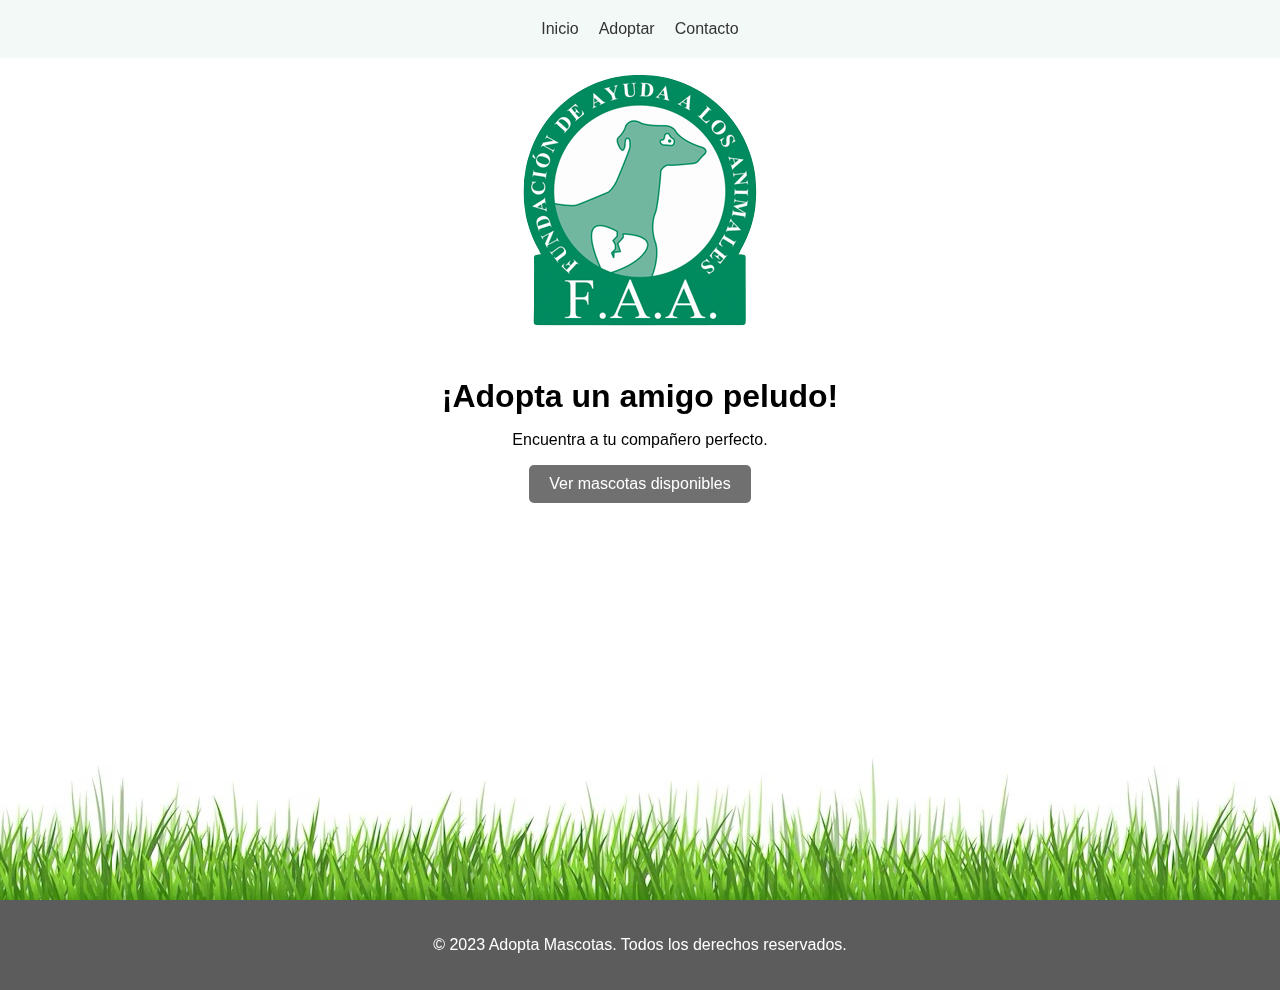
==== index.html @ e0ba5746 "listo el pollo" ====
<!DOCTYPE html>
<html lang="es">
<head>
  <meta charset="UTF-8">
  <meta name="viewport" content="width=device-width, initial-scale=1.0">
  <title>Adopción de Mascotas</title>
  <link rel="stylesheet" type="text/css" href="style.css">
</head>
<body>
  <div class="wrapper">
    <header>
      <nav>
        <ul>
          <li><a href="index.html">Inicio</a></li>
          <li><a href="services.html">Adoptar</a></li>
          <li><a href="about.html">Contacto</a></li>
        </ul>
      </nav>
    </header>
    
    <section id="inicio">
      <div class="hero">
        <h1>¡Adopta un amigo peludo!</h1>
        <p>Encuentra a tu compañero perfecto.</p>
        <a href="services.html" class="btn">Ver mascotas disponibles</a>
      </div>
    </section>
  </div>
    <footer>
    <p>&copy; 2023 Adopta Mascotas. Todos los derechos reservados.</p>
  </footer>
</body>
</html>
---- style.css ----
/* Estilos generalessssss */
body {
  
  font-family: Arial, sans-serif;
  margin: 0;
  padding: 0;
 
  
}
body {
  position: relative;
}

body::before {
  content: "";
  position: absolute;
  top: 0;
  left: 0;
  width: 100%;
  height: 100%;
  background-image: url('faa.png');
  background-repeat: no-repeat;
  background-position: top;
  z-index: -1;
  margin-top: 20px
}

body::after {
  content: "";
  position: fixed;
  top: 0;
  left: 0;
  width: 100%;
  height: 100%;
  background-image: url('cesped.jpg');
  background-repeat: repeat-x;
  background-position: center bottom;
  z-index: -2;
  background-attachment: fixed;
}
h1, h2, h3 {
  margin: 0;
}

ul {
  list-style: none;
  margin: 0;
  padding: 0;
}

a {
  text-decoration: none;
  color: #333;
  
}

/* Estilos de header */
header {
  
  background-color: rgba(240, 248, 245, 0.8);
  padding: 20px;
  position: relative;
  z-index: 1;

  
}

nav ul {
  display: flex;
  justify-content: center;
  
}

nav li {
  margin: 0 10px;
  
}

/* Estilos de secciones */
section {
  padding: 40px 0;
  
}

.hero {
  text-align: center;
  padding: 280px 0;
  
  
}

.btn {
  display: inline-block;
  padding: 10px 20px;
  background-color: rgba(51, 51, 51, 0.7);
  color: #fff;
  border-radius: 5px;
  transition: background-color 0.3s ease;
}

.btn:hover {
  background-color: #1BF7DE;
}

.pet-list {
  display: flex;
  flex-wrap: wrap;
  justify-content: center;
  margin-top: 40px;
}

.pet-card {
  width: 250px;
  padding: 20px;
  margin: 20px;
  background-color: rgba(200, 200, 200, 0.8);
  text-align: center;
  border-radius: 5px;
}

/* Estilos de footer */
footer {
  background-color: rgba(51, 51, 51, 0.8);
  color: #fff;
  text-align: center;
  padding: 20px;
}

.pet-card img {
  width: 200px;
  height: 200px;
  object-fit: cover;
  border-radius: 50%;
}

#adoptar h2 {
  text-align: center;
  font-size: 28px;
  font-family: Arial, sans-serif;
  color: #333;
  margin-top: 250px; /* Ajusta el valor según tus necesidades */
}



#contacto {
  padding: 40px;
  border-radius: 5px;
  box-shadow: 0 2px 4px rgba(0, 0, 0, 0.1);
  margin-top: 267px
}

#contacto h2 {
  text-align: left;
  font-size: 34px;
  color: #333;
  margin-bottom: 20px;
}

#contacto p {
  font-size: 18px;
  color: #333;
  margin-bottom: 10px;
}

#contacto .contact-card {
  background-color: #fff;
  padding: 20px;
  border-radius: 5px;
  box-shadow: 0 2px 4px rgba(0, 0, 0, 0.1);
}

#contacto .contact-card p {
  margin-bottom: 10px;
}

#contacto .contact-card .contact-info {
  display: flex;
  flex-direction: column;
  align-items: center;
  justify-content: center;
  text-align: center;
}

#contacto .contact-card .contact-info a {
  display: inline-block;
  padding: 10px 20px;
  background-color: #333;
  color: #fff;
  border-radius: 5px;
  text-decoration: none;
  transition: background-color 0.3s ease;
}

#contacto .contact-card .contact-info a:hover {
  background-color: #715fde;
}
#adoptar h2 {
  text-align: center;
  font-size: 28px;
  font-family: Arial, sans-serif;
  color: #333;
}
html, body {
  height: 100%;
  margin: 0;
  padding: 0;
}

.wrapper {
  min-height: 100%;
  display: flex;
  flex-direction: column;
}

.content {
  flex: 1;
}

footer {
  background-color: rgba(51, 51, 51, 0.8);
  color: #fff;
  text-align: center;
  padding: 20px;
}
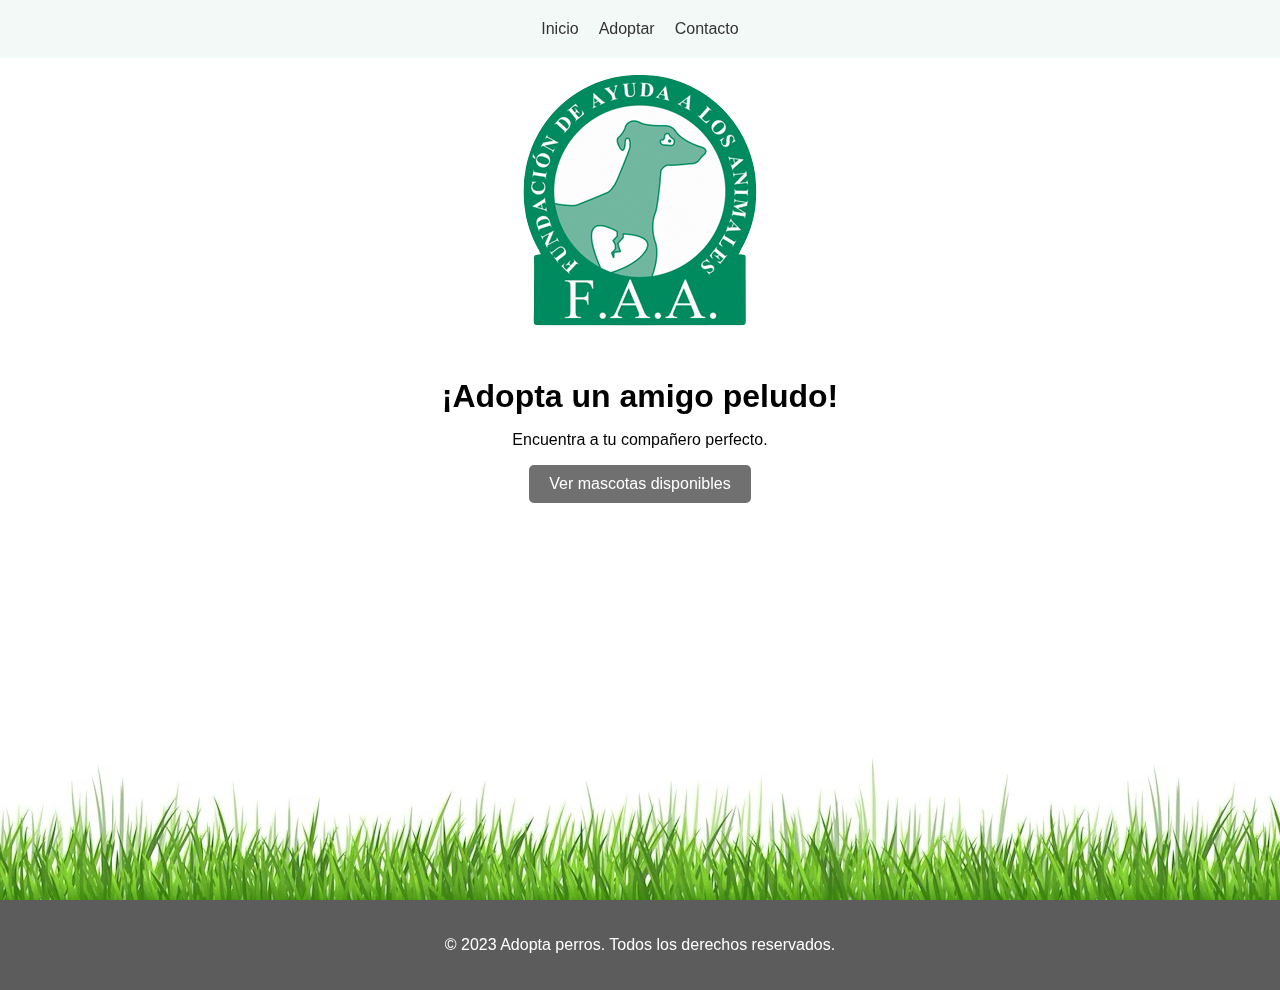
==== commit 6ba71124: "perros" ====
--- a/index.html
+++ b/index.html
@@ -27,7 +27,7 @@
     </section>
   </div>
     <footer>
-    <p>&copy; 2023 Adopta Mascotas. Todos los derechos reservados.</p>
+    <p>&copy; 2023 Adopta perros. Todos los derechos reservados.</p>
   </footer>
 </body>
 </html>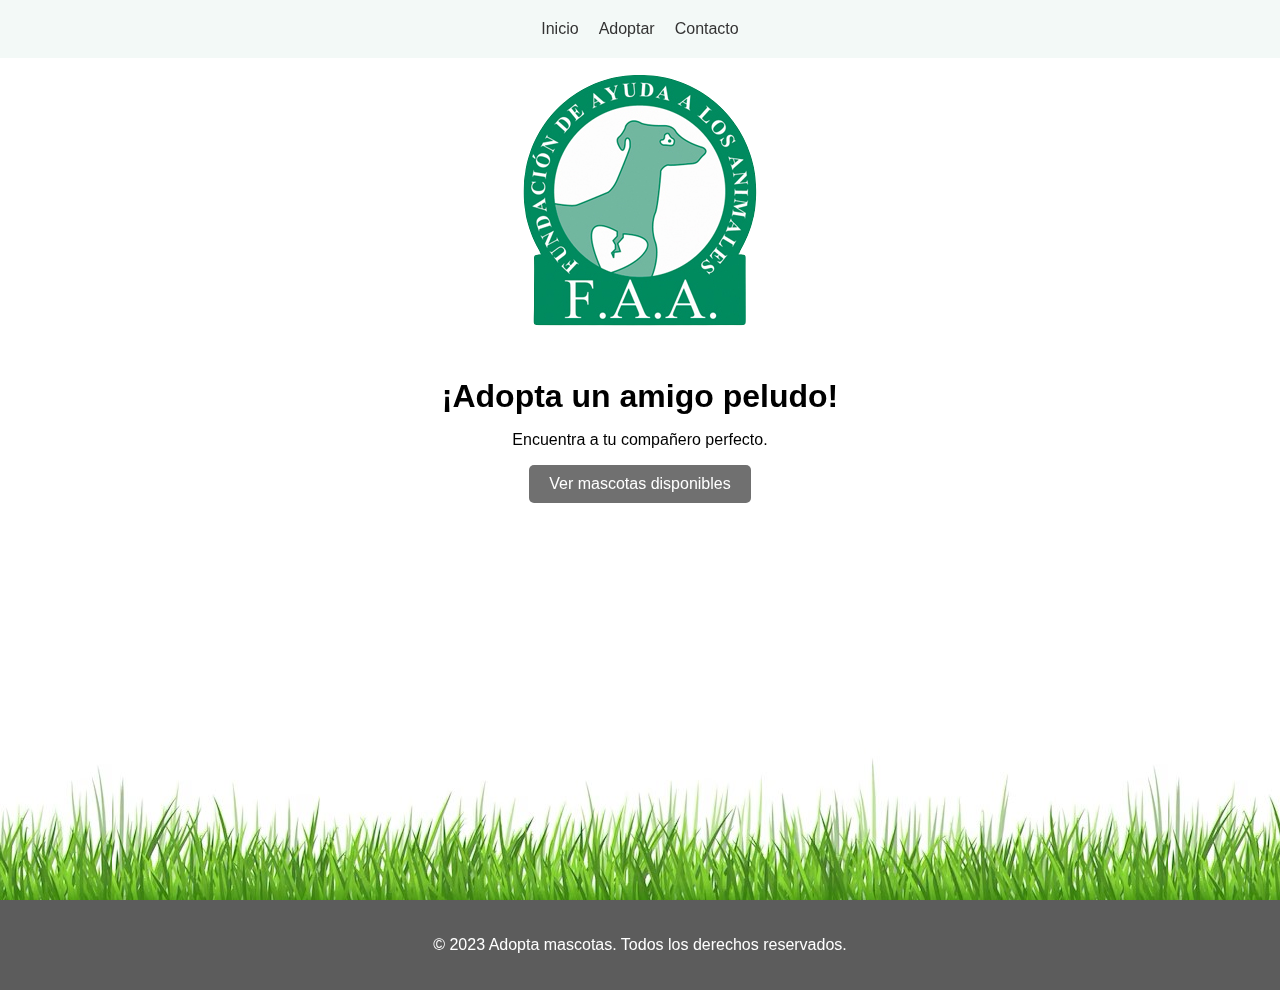
==== commit dcb09636: "corregido" ====
--- a/index.html
+++ b/index.html
@@ -27,7 +27,7 @@
     </section>
   </div>
     <footer>
-    <p>&copy; 2023 Adopta perros. Todos los derechos reservados.</p>
+    <p>&copy; 2023 Adopta mascotas. Todos los derechos reservados.</p>
   </footer>
 </body>
 </html>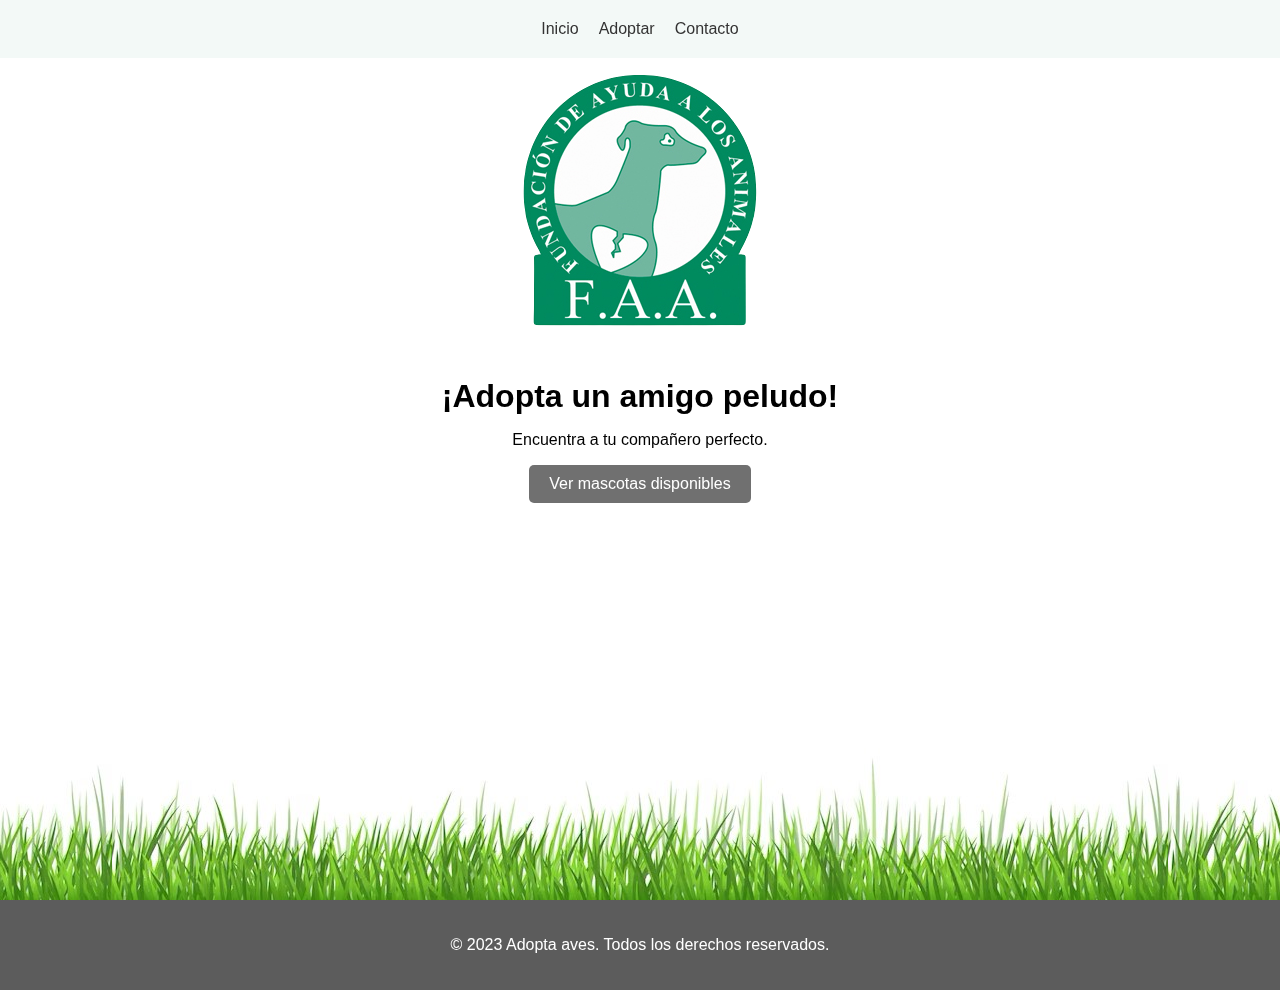
==== commit e461b975: "aves" ====
--- a/index.html
+++ b/index.html
@@ -27,7 +27,7 @@
     </section>
   </div>
     <footer>
-    <p>&copy; 2023 Adopta mascotas. Todos los derechos reservados.</p>
+    <p>&copy; 2023 Adopta aves. Todos los derechos reservados.</p>
   </footer>
 </body>
 </html>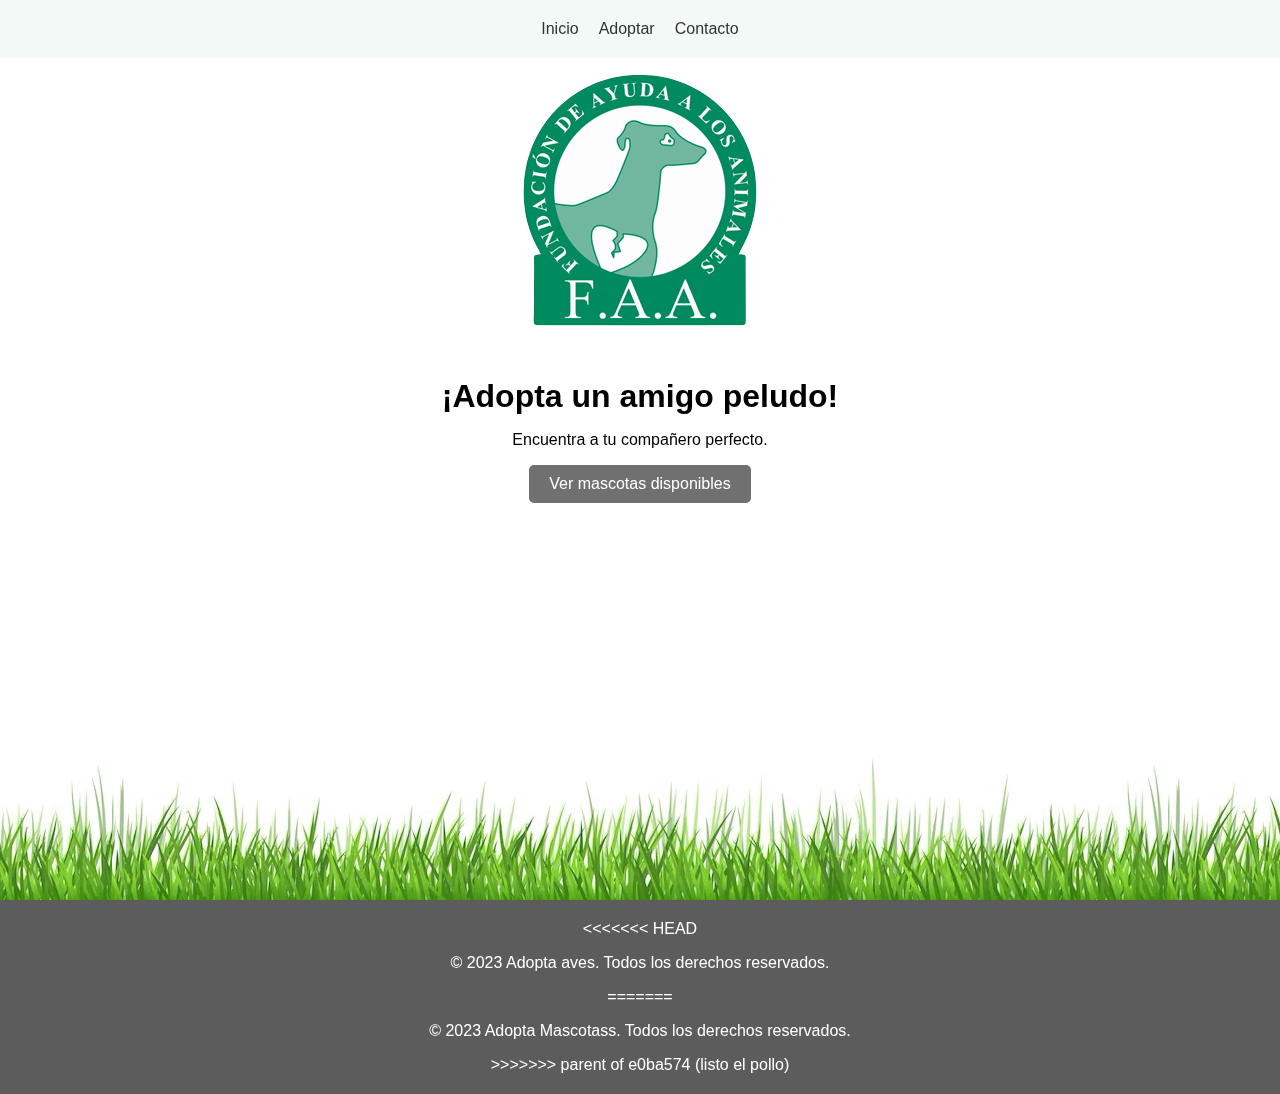
==== commit 2e6affb6: "avestruz" ====
--- a/index.html
+++ b/index.html
@@ -27,7 +27,11 @@
     </section>
   </div>
     <footer>
+<<<<<<< HEAD
     <p>&copy; 2023 Adopta aves. Todos los derechos reservados.</p>
+=======
+    <p>&copy; 2023 Adopta Mascotass. Todos los derechos reservados.</p>
+>>>>>>> parent of e0ba574 (listo el pollo)
   </footer>
 </body>
 </html>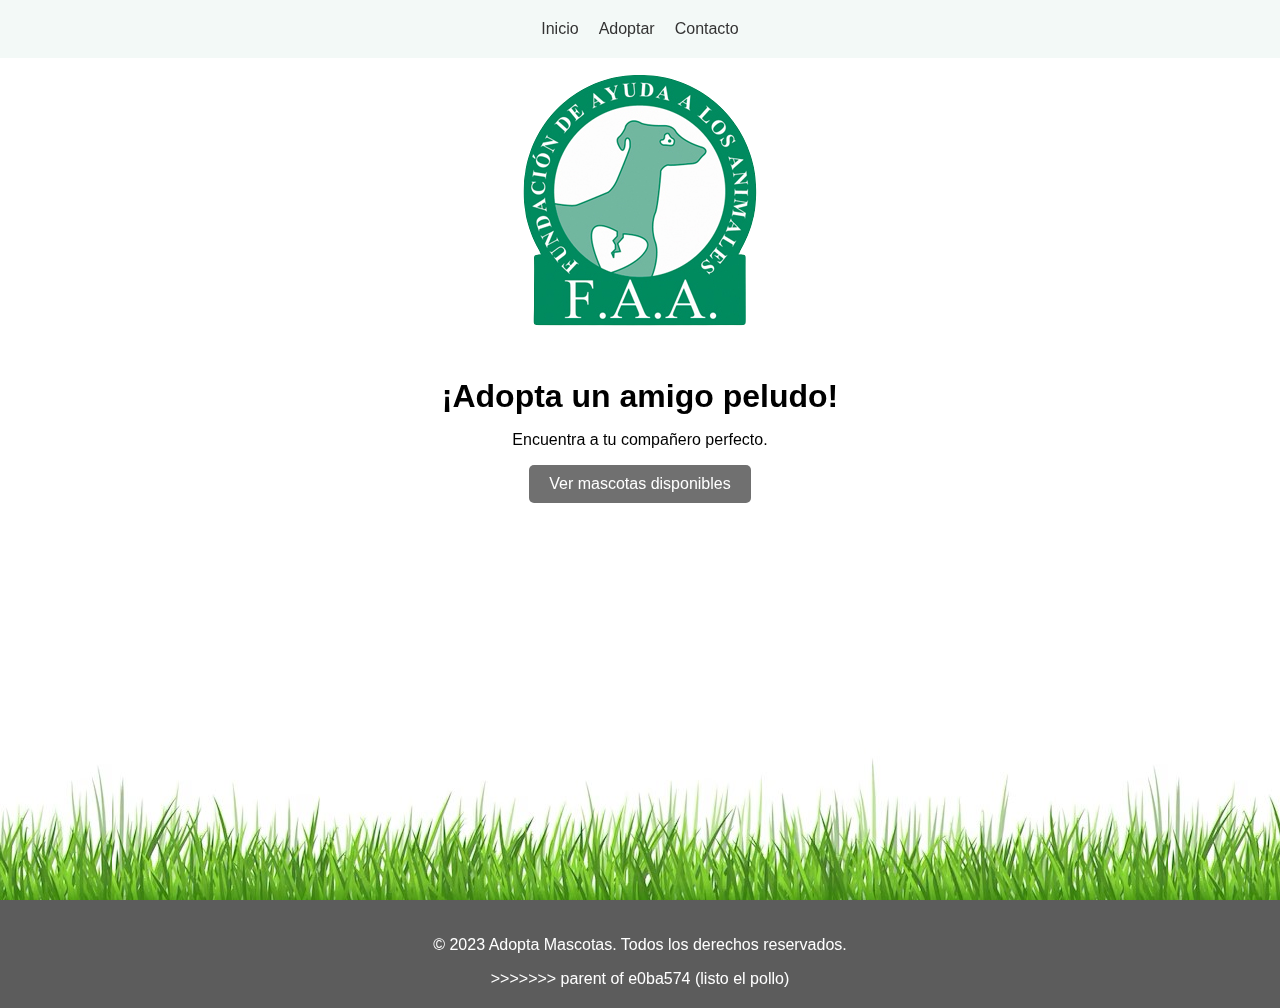
==== commit f8b76771: "avestruz" ====
--- a/index.html
+++ b/index.html
@@ -27,10 +27,7 @@
     </section>
   </div>
     <footer>
-<<<<<<< HEAD
-    <p>&copy; 2023 Adopta aves. Todos los derechos reservados.</p>
-=======
-    <p>&copy; 2023 Adopta Mascotass. Todos los derechos reservados.</p>
+    <p>&copy; 2023 Adopta Mascotas. Todos los derechos reservados.</p>
 >>>>>>> parent of e0ba574 (listo el pollo)
   </footer>
 </body>
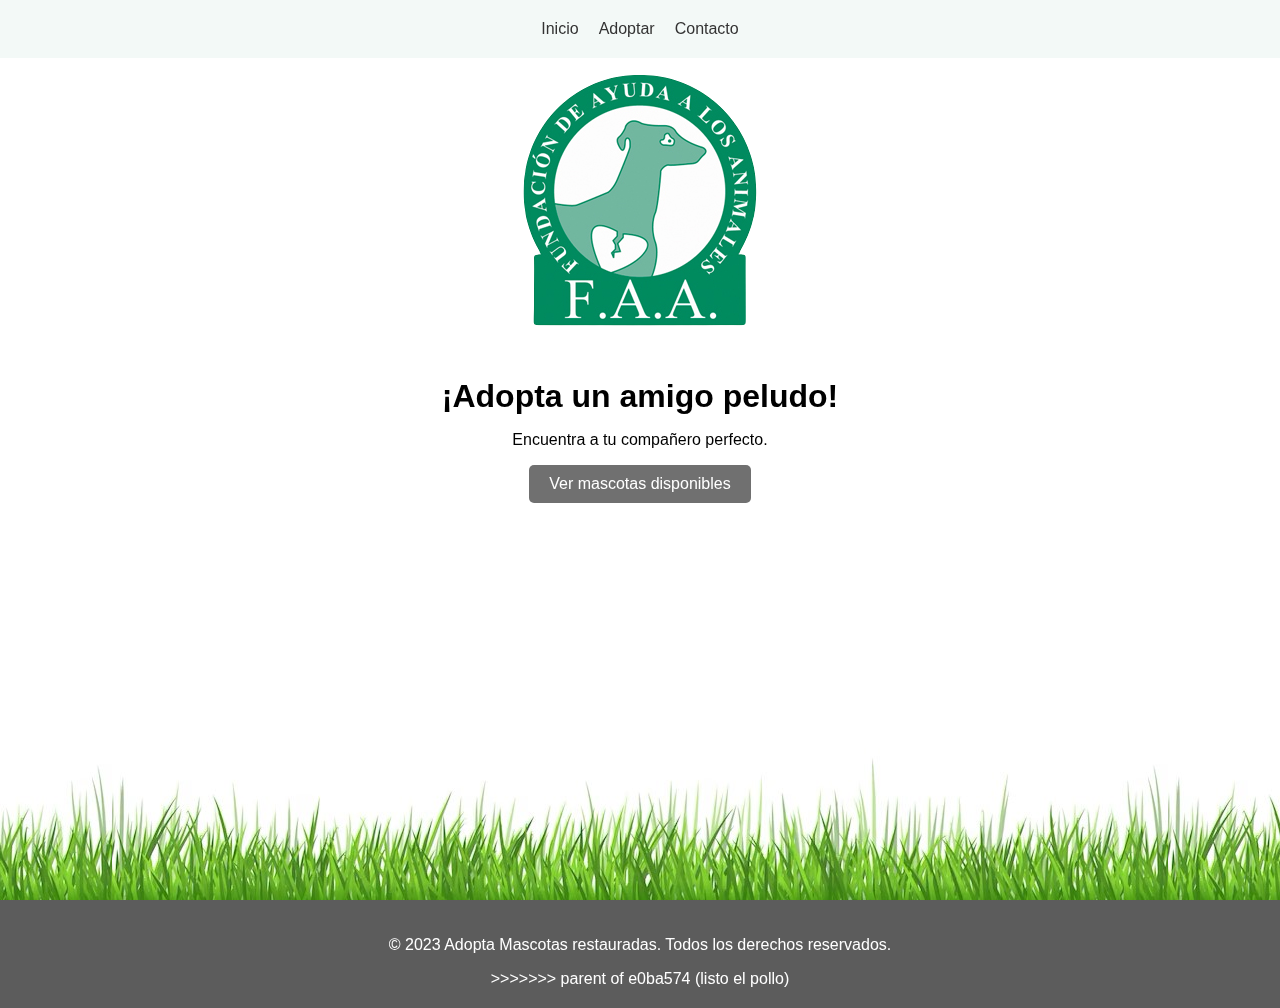
==== commit d7298421: "restore" ====
--- a/index.html
+++ b/index.html
@@ -27,7 +27,7 @@
     </section>
   </div>
     <footer>
-    <p>&copy; 2023 Adopta Mascotas. Todos los derechos reservados.</p>
+    <p>&copy; 2023 Adopta Mascotas restauradas. Todos los derechos reservados.</p>
 >>>>>>> parent of e0ba574 (listo el pollo)
   </footer>
 </body>
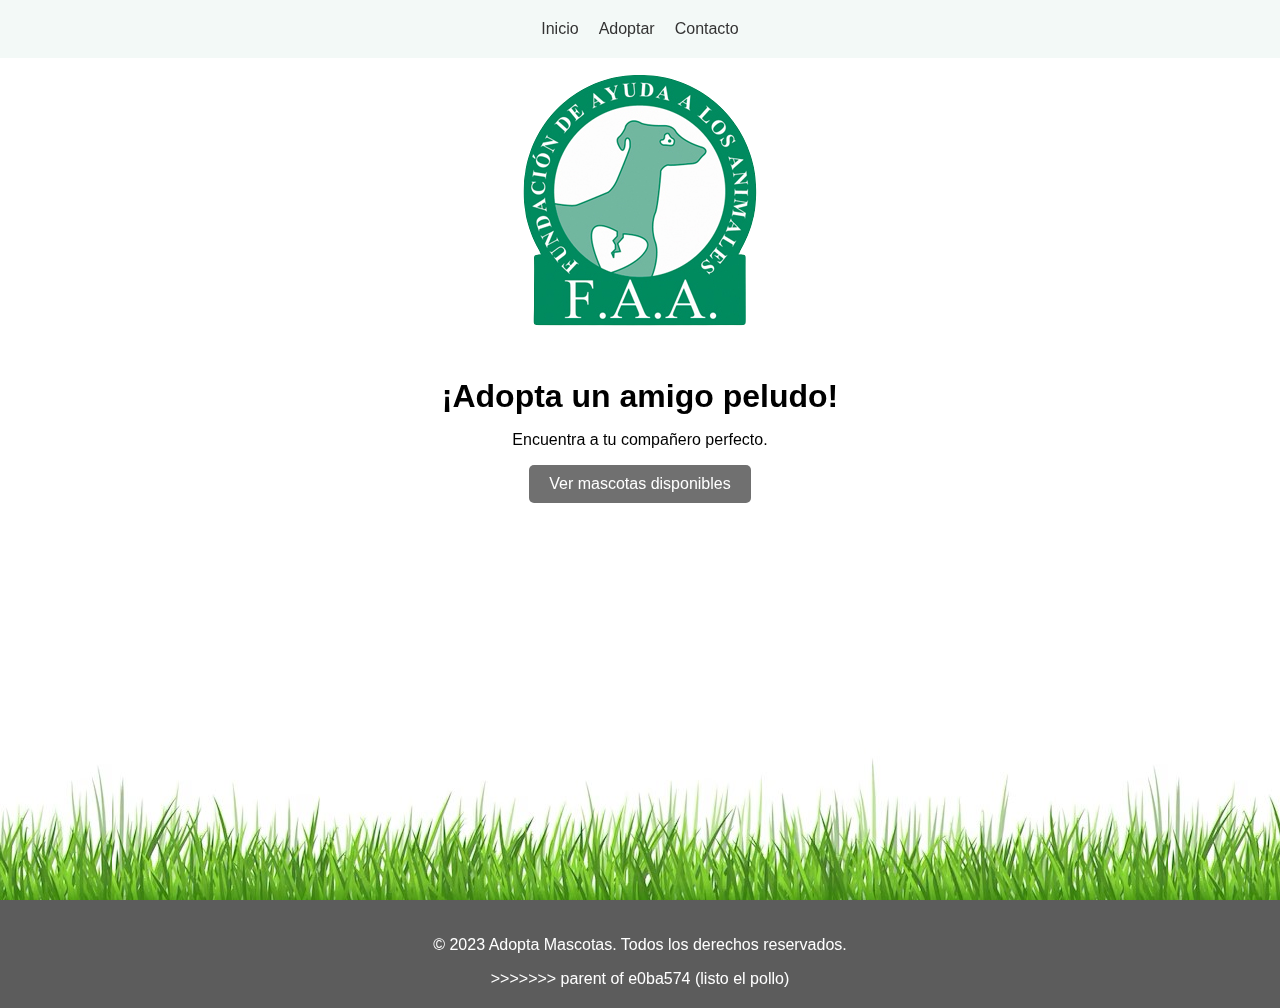
==== commit d03600e1: "corregido1" ====
--- a/index.html
+++ b/index.html
@@ -27,7 +27,7 @@
     </section>
   </div>
     <footer>
-    <p>&copy; 2023 Adopta Mascotas restauradas. Todos los derechos reservados.</p>
+    <p>&copy; 2023 Adopta Mascotas. Todos los derechos reservados.</p>
 >>>>>>> parent of e0ba574 (listo el pollo)
   </footer>
 </body>
